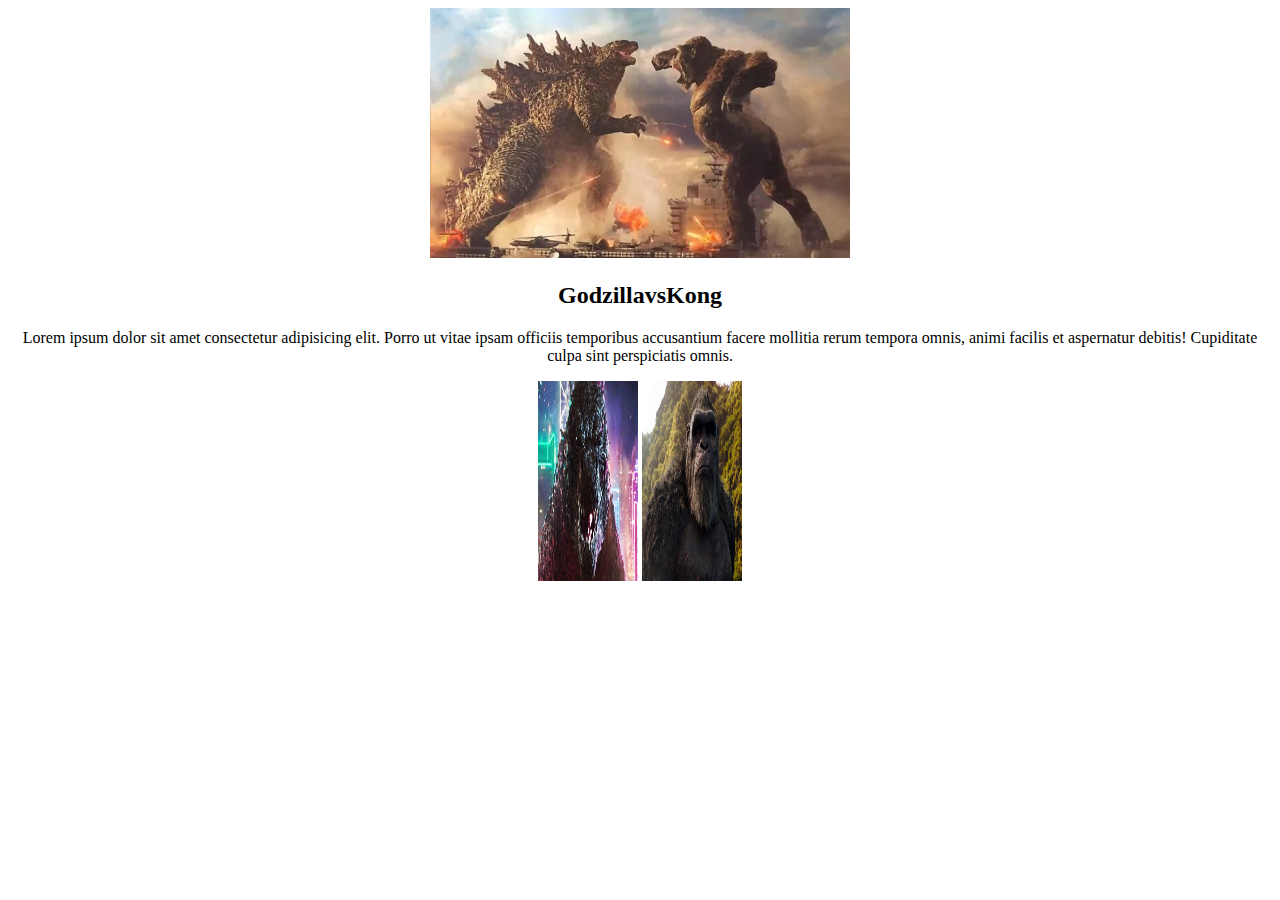
==== ejercicio.html @ 9eb41c80 "ejercicio1" ====
<!DOCTYPE html>
<html lang="en">
<head>
    <meta charset="UTF-8">
    <meta http-equiv="X-UA-Compatible" content="IE=edge">
    <meta name="viewport" content="width=device-width, initial-scale=1.0">
    <title>kong</title>
</head>



<body>
    <div>
        <center>
        <img src="godzilla.webp" width="420"  height="250" />
    </center>
    </div>
    <div>
        <center>
        <header>
            <h2>GodzillavsKong</h2>
            <p>Lorem ipsum dolor sit amet consectetur adipisicing elit. Porro ut vitae ipsam officiis temporibus accusantium facere mollitia rerum tempora omnis, animi facilis et aspernatur debitis! Cupiditate culpa sint perspiciatis omnis.</p>
        </header>
    </center>
    </div>
    <div>
        <center>
    <img src="god.jpg" height="200" width="100" />
    <img src="kong.jpg" height="200" width="100" />
</center>
    </div>
    



</body>











</html>
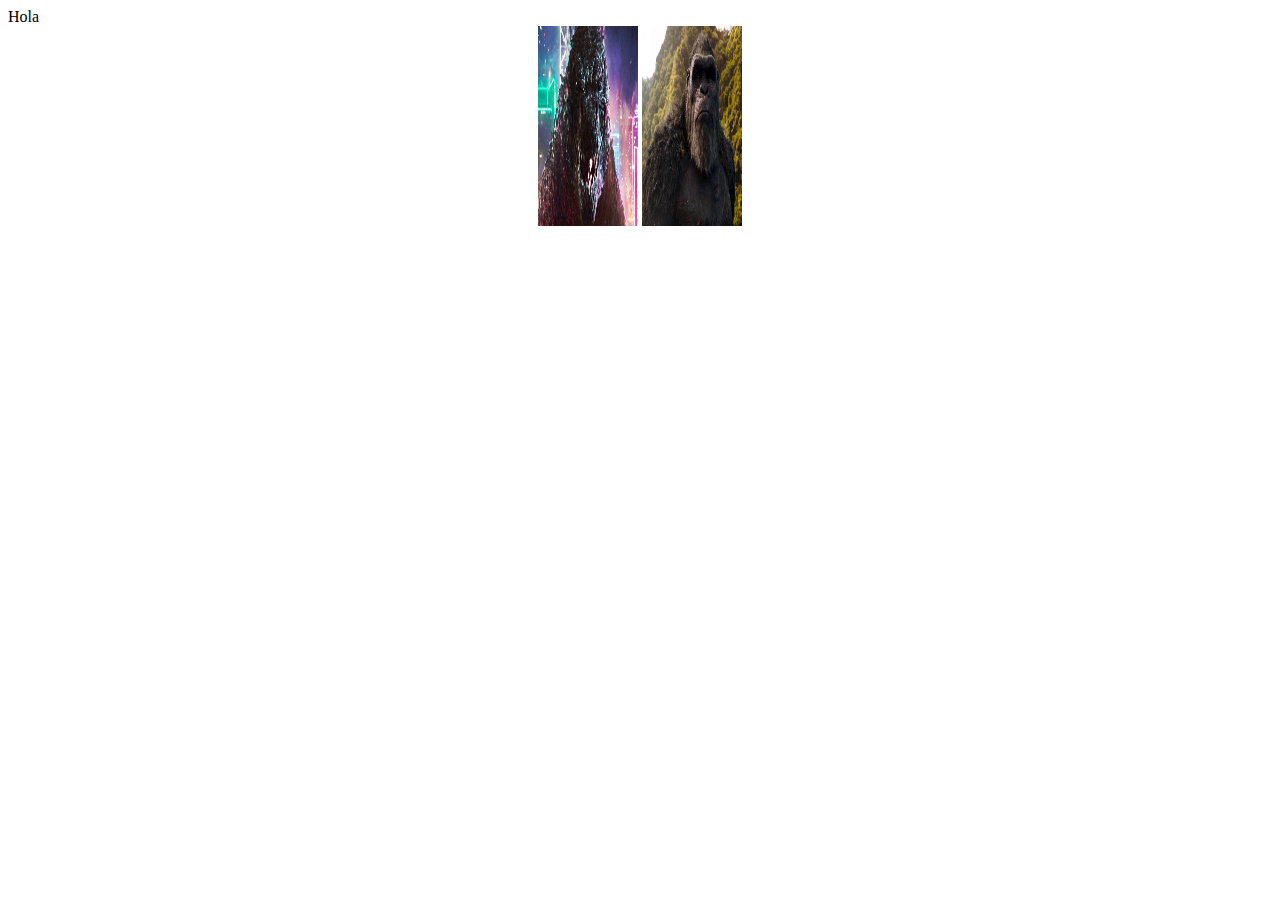
==== commit b74b49e5: "matiass" ====
--- a/ejercicio.html
+++ b/ejercicio.html
@@ -11,16 +11,8 @@
 
 <body>
     <div>
-        <center>
-        <img src="godzilla.webp" width="420"  height="250" />
-    </center>
+        <header>Hola</header>
     </div>
-    <div>
-        <center>
-        <header>
-            <h2>GodzillavsKong</h2>
-            <p>Lorem ipsum dolor sit amet consectetur adipisicing elit. Porro ut vitae ipsam officiis temporibus accusantium facere mollitia rerum tempora omnis, animi facilis et aspernatur debitis! Cupiditate culpa sint perspiciatis omnis.</p>
-        </header>
     </center>
     </div>
     <div>
